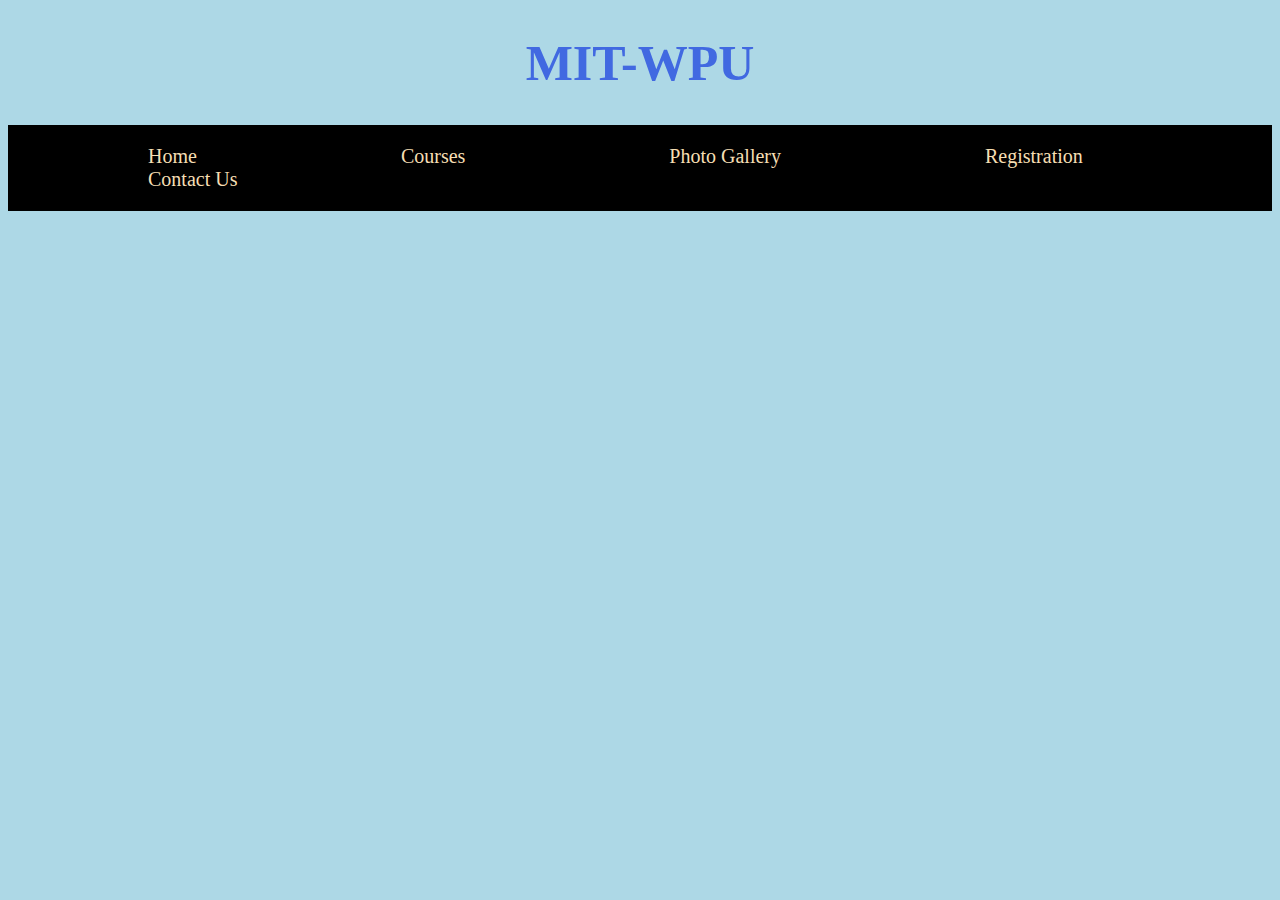
==== Institute/index.html @ ec95cb83 "22/07/22" ====
<!DOCTYPE html>
<html lang="en">
<head>
    <link rel="stylesheet" href="style.css">
    <meta charset="UTF-8">
    <meta http-equiv="X-UA-Compatible" content="IE=edge">
    <meta name="viewport" content="width=device-width, initial-scale=1.0">
    <title>MIT-WPU</title>
</head>
<body>
<p>
    <h1>MIT-WPU</h1>
    <div class = "nav">
        <a href=home.html>Home</a>
        <a href=courses.html>Courses</a>
        <a href="#Photos">Photo Gallery</a>
        <a href=register.html>Registration</a>
        <a href="#Contact">Contact Us</a>
    </div>
</p>
</body>
</html>
---- Institute/style.css ----
body{
    background-color: lightblue;
}

h1 {
    color: royalblue;
    text-align: center;
    font-size: 50px;
  }

.nav{
    background-color: black;
    padding: 20px 40px;
}

.nav a{
    text-decoration: none;
    padding: 20px 100px;
    color: wheat;
    font-size: 20px;
}
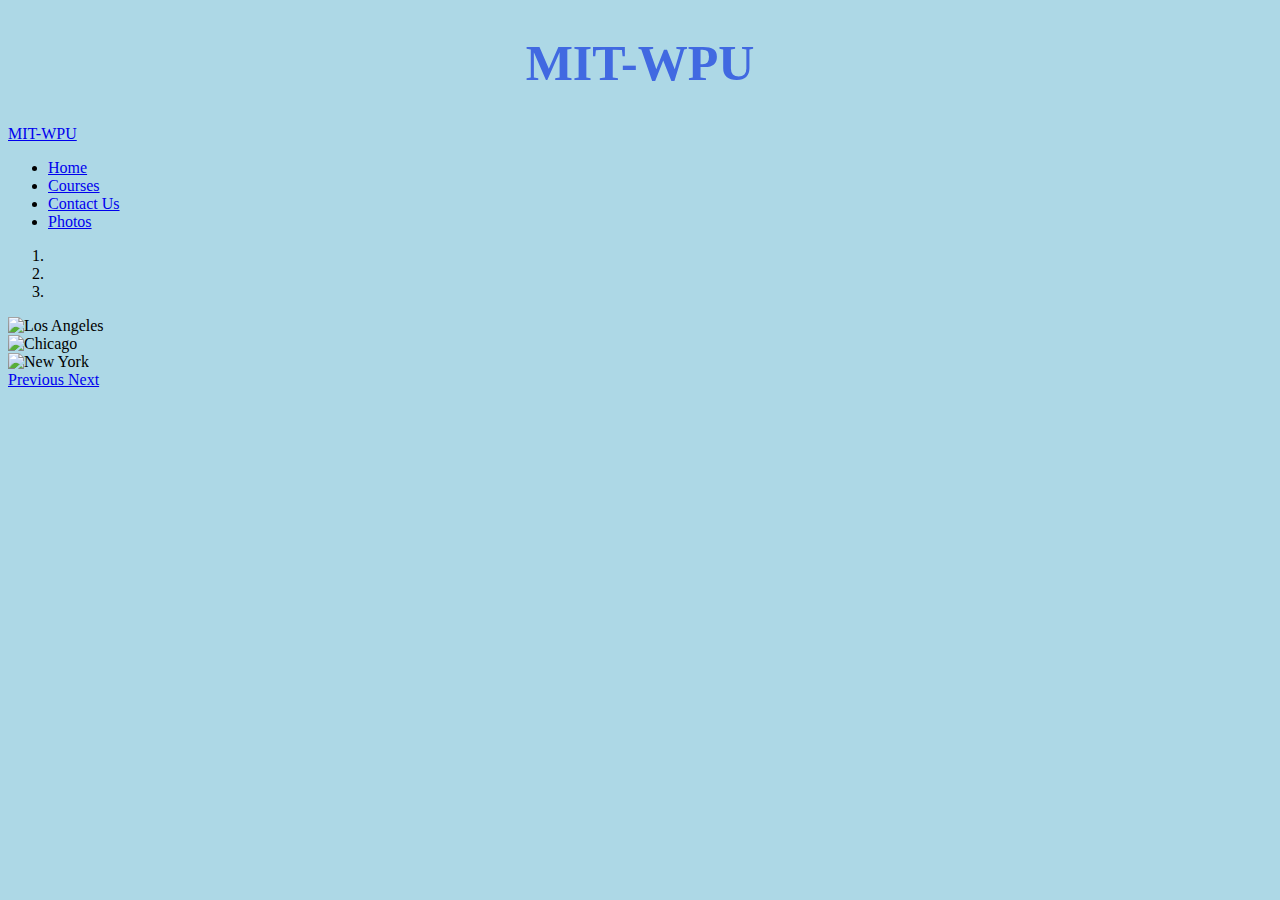
==== commit 2e6b1aff: "." ====
--- a/Institute/index.html
+++ b/Institute/index.html
@@ -5,18 +5,65 @@
     <meta charset="UTF-8">
     <meta http-equiv="X-UA-Compatible" content="IE=edge">
     <meta name="viewport" content="width=device-width, initial-scale=1.0">
+    
     <title>MIT-WPU</title>
 </head>
 <body>
 <p>
     <h1>MIT-WPU</h1>
-    <div class = "nav">
-        <a href=home.html>Home</a>
-        <a href=courses.html>Courses</a>
-        <a href="#Photos">Photo Gallery</a>
-        <a href=register.html>Registration</a>
-        <a href="#Contact">Contact Us</a>
+    <div id="navi">
+    <nav class="navbar navbar-default ">
+        <div class="container-fluid">
+          <div class="navbar-header">
+            <a class="navbar-brand" href="#">MIT-WPU</a>
+          </div>
+          <ul class="nav navbar-nav">
+            <li class="active"><a href="#">Home</a></li>
+            <li><a href="#">Courses</a></li>
+            <li><a href="#">Contact Us</a></li>
+            <li><a href="#">Photos</a></li>
+          </ul>
+        </div>
+      </nav>
+    </div>
+
+
+      <div class="container">
+      <div id="myCarousel" class="carousel slide" data-ride="carousel">
+        <!-- Indicators -->
+        <ol class="carousel-indicators">
+          <li data-target="#myCarousel" data-slide-to="0" class="active"></li>
+          <li data-target="#myCarousel" data-slide-to="1"></li>
+          <li data-target="#myCarousel" data-slide-to="2"></li>
+        </ol>
+      
+        <!-- Wrapper for slides -->
+        <div class="carousel-inner">
+          <div class="item active">
+            <img src="https://www.w3schools.com/bootstrap/la.jpg" alt="Los Angeles">
+          </div>
+      
+          <div class="item">
+            <img src="https://www.w3schools.com/bootstrap/chicago.jpg" alt="Chicago">
+          </div>
+      
+          <div class="item">
+            <img src="https://www.w3schools.com/bootstrap/ny.jpg" alt="New York">
+          </div>
+        </div>
+      
+        <!-- Left and right controls -->
+        <a class="left carousel-control" href="#myCarousel" data-slide="prev">
+          <span class="glyphicon glyphicon-chevron-left"></span>
+          <span class="sr-only">Previous</span>
+        </a>
+        <a class="right carousel-control" href="#myCarousel" data-slide="next">
+          <span class="glyphicon glyphicon-chevron-right"></span>
+          <span class="sr-only">Next</span>
+        </a>
+      </div>
     </div>
 </p>
+
 </body>
 </html>--- a/Institute/style.css
+++ b/Institute/style.css
@@ -8,14 +8,14 @@
     font-size: 50px;
   }
 
-.nav{
+/* #nav{
     background-color: black;
     padding: 20px 40px;
 }
 
-.nav a{
+#nav a{
     text-decoration: none;
     padding: 20px 100px;
     color: wheat;
     font-size: 20px;
-}
+} */
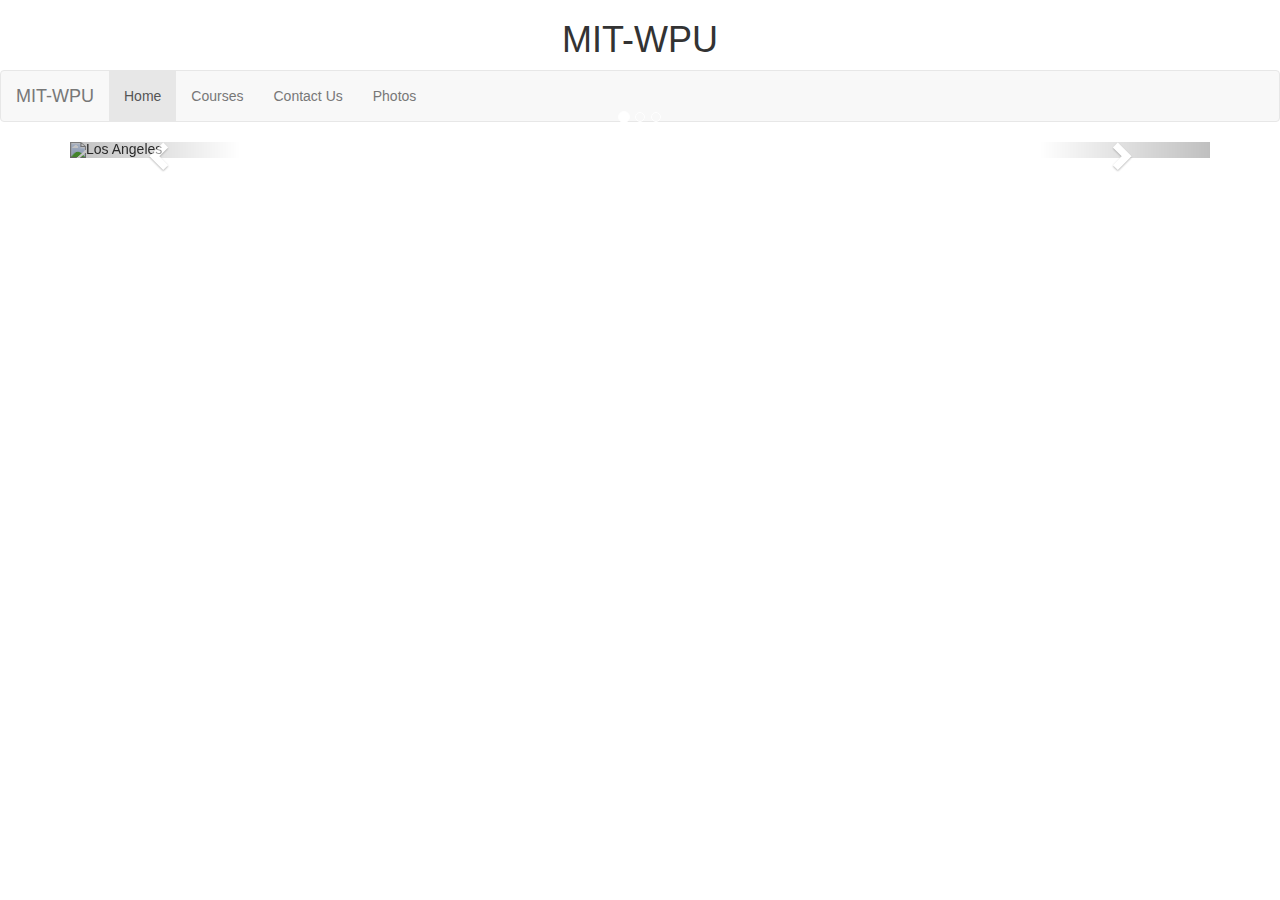
==== commit 4bdcccb6: "." ====
--- a/Institute/index.html
+++ b/Institute/index.html
@@ -5,7 +5,9 @@
     <meta charset="UTF-8">
     <meta http-equiv="X-UA-Compatible" content="IE=edge">
     <meta name="viewport" content="width=device-width, initial-scale=1.0">
-    
+    <link rel="stylesheet" href="https://maxcdn.bootstrapcdn.com/bootstrap/3.4.1/css/bootstrap.min.css">
+    <script src="https://ajax.googleapis.com/ajax/libs/jquery/3.6.0/jquery.min.js"></script>
+    <script src="https://maxcdn.bootstrapcdn.com/bootstrap/3.4.1/js/bootstrap.min.js"></script>
     <title>MIT-WPU</title>
 </head>
 <body>
